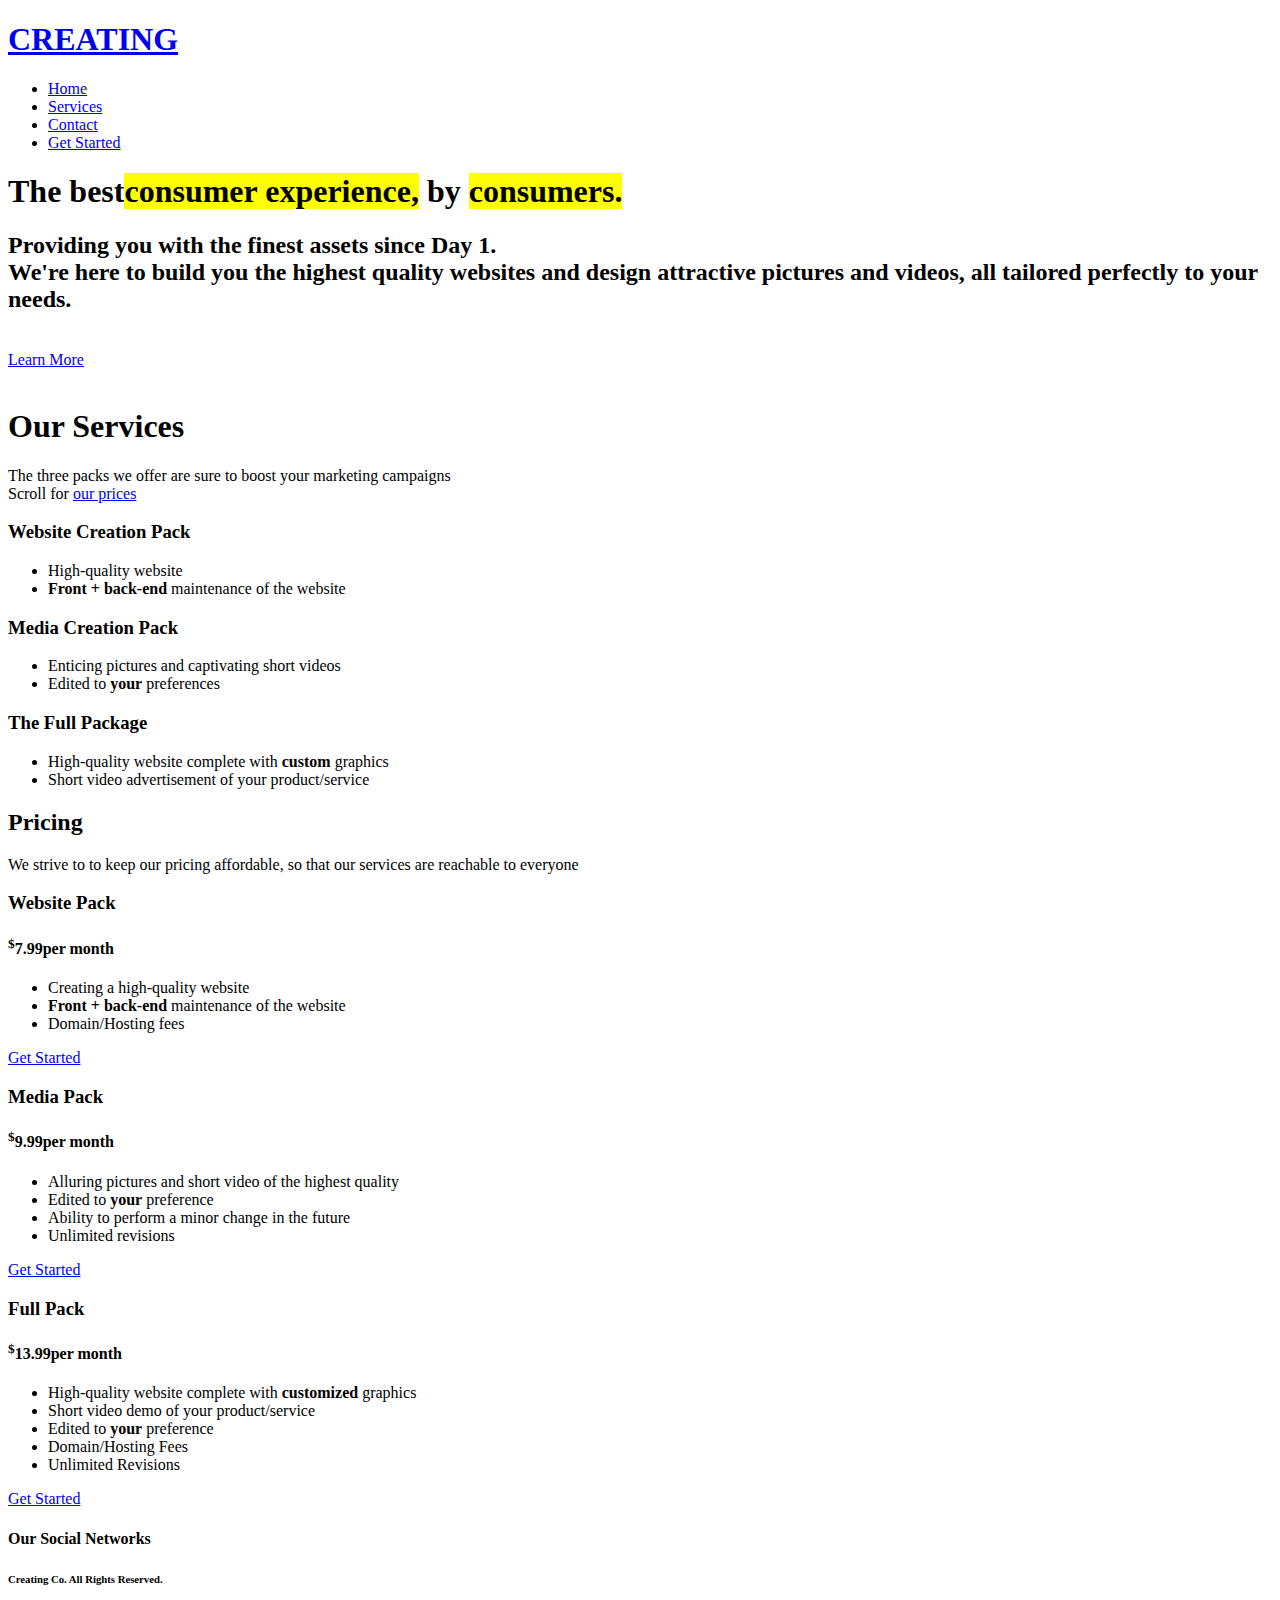
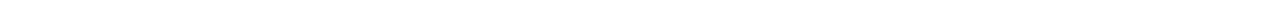
==== index.html @ eb7cc4fe "updated wa link messages" ====
<!DOCTYPE html>
<html lang="en">

<head>
  <meta charset="utf-8">
  <meta content="width=device-width, initial-scale=1.0" name="viewport">
  
  <title>Creating | Your Marketing Partner</title>
  <meta name="title" content="Creating Agencies">
<meta name="description" content="A group of ambitious people helping small companies achieve their dreams with enhanced marketing tools and graphics ">
<meta name="keywords" content="digital marketing, online store, create a website, ad campaign, website builder, marketing strategies, print advertising, inbound marketing, market research, product or service, digital advertising, types of marketing, selling online, print ads, types of advertisement, custom domain, banner ads, marketing tools, advertising campaigns, customer experience">
<meta name="robots" content="index, follow">
<meta http-equiv="Content-Type" content="text/html; charset=utf-8">
<meta name="language" content="English">
<meta name="revisit-after" content=" days">
<meta name="author" content="Raveendra">


  <!-- Google Fonts -->
  <link href="https://fonts.googleapis.com/css?family=Open+Sans:300,300i,400,400i,600,600i,700,700i|Jost:300,300i,400,400i,500,500i,600,600i,700,700i|Poppins:300,300i,400,400i,500,500i,600,600i,700,700i" rel="stylesheet">
  <link rel="preconnect" href="https://fonts.googleapis.com"><link rel="preconnect" href="https://fonts.gstatic.com" crossorigin><link href="https://fonts.googleapis.com/css2?family=Montserrat+Alternates&display=swap" rel="stylesheet">
  <!-- Vendor CSS Files -->
  <link href="assets/vendor/aos/aos.css" rel="stylesheet">
  <link href="assets/vendor/bootstrap/css/bootstrap.min.css" rel="stylesheet"> 
  <link href="assets/vendor/bootstrap-icons/bootstrap-icons.css" rel="stylesheet"> 
  <link href="assets/vendor/boxicons/css/boxicons.min.css" rel="stylesheet"> 
  <link href="assets/vendor/glightbox/css/glightbox.min.css" rel="stylesheet">


  <!-- Template Main CSS File -->
  <link href="assets/css/style.css" rel="stylesheet">

</head>

<body>

  <!-- ======= Header ======= -->
  <header id="header" class="fixed-top ">
    <div class="container d-flex align-items-center">

      <h1 class="logo me-auto"><a href="index.html">CREATING</a></h1>
      <!-- Uncomment below if you prefer to use an image logo -->
      <!-- <a href="index.html" class="logo me-auto"><img src="assets/img/logo.png" alt="" class="img-fluid"></a>-->

      <nav id="navbar" class="navbar">
        <ul>
          <li><a class="nav-link scrollto active" href="#hero">Home</a></li>
         <!--<li><a class="nav-link scrollto" href="#about">About</a></li>-->
          <li><a class="nav-link scrollto" href="#services">Services</a></li>
          <li><a class="nav-link scrollto" href="https://www.instagram.com/creativecreatingco/">Contact</a></li>
          <li><a class="getstarted scrollto" href="#pricing">Get Started</a></li>
        </ul>
        <i class="bi bi-list mobile-nav-toggle"></i>
      </nav><!-- .navbar -->

    </div>
  </header><!-- End Header -->

  <!-- ======= Hero Section ======= -->
  <section id="hero" class="d-flex align-items-center">

    <div class="container">
      <div class="row">
        <div class="col-lg-6 d-flex flex-column justify-content-center pt-4 pt-lg-0 order-2 order-lg-1" data-aos="fade-up" data-aos-delay="200">
	  	  <h1>The best<mark>consumer experience,</mark>


          </mark> by <mark>consumers.</mark></h1>
          <h2>Providing you with the finest assets since Day 1. <br>We're here to build you the highest quality websites and design attractive pictures and videos,  all tailored perfectly to your needs.</h2><br>
          <li><a class="getstarted scrollto learnmore" href="#services">Learn More</a></li> <br>
        </div>
    </div>

  </section><!-- End Hero -->

  <main id="main">

    
    
  <!--  - ======= About Us Section ======= 
    <section id="about" class="about">
      <div class="container" data-aos="fade-up">

        <div class="section-title">
          <h2>About Us</h2>
        </div>

        <div class="row content">
          <div class="col-lg-6">
            <p>
              Three dudes, One dream. <br>
              Our dream is to make the internet better looking, one company at a time
            </p>
          -->
            <!--<ul>
              <li><i class="ri-check-double-line"></i> We provide high quality videos</li>
              <li><i class="ri-check-double-line"></i> Our skills as developers, editors and copywriters are honed to near perfection</li>
              <li><i class="ri-check-double-line"></i> Using these skills we aim to make your business, large or small, look better</li>
            </ul>
          </div>
          <div class="col-lg-6 pt-4 pt-lg-0">
            <p>
              Ullamco laboris nisi ut aliquip ex ea commodo consequat. Duis aute irure dolor in reprehenderit in voluptate
              velit esse cillum dolore eu fugiat nulla pariatur. Excepteur sint occaecat cupidatat non proident, sunt in
              culpa qui officia deserunt mollit anim id est laborum.
            </p>
            <a href="#" class="btn-learn-more">Learn More</a>
          </div>
        </div>

      </div>
    </section> End About Us Section -->

    <!-- ======= Why Us Section ======= -->
    <section id="why-us" class="why-us section-bg">
      <div class="container-fluid" data-aos="fade-up">

        <div class="row">

          
      </div>
    </section><!-- End Why Us Section -->

   
    <!-- ======= Services Section ======= -->
    <section id="services" class="services">
      <div class="container" data-aos="fade-up">

        <div class="section-title">
         <h1>Our Services</h1>
         <p>The three packs we offer are sure to boost your marketing campaigns <br> Scroll for <a href="https://creativecreating.github.io/#pricing">our prices</a></p>
        </div>

        <div class="row">
          <div class="col-lg-4" data-aos="fade-up" data-aos-delay="100">
            <div class="box">
              <h3>Website Creation Pack</h3>
              
              <ul>
                <li><i class="bx bx-check"></i> High-quality website</li>
		<li><i class="bx bx-check"></i> <b>Front + back-end</b> maintenance of the website</li>
            
              </ul>
            
            </div>
          </div>
          <div class="col-lg-4" data-aos="fade-up" data-aos-delay="100">
            <div class="box">
              <h3>Media Creation Pack</h3>
             
              <ul>
                <li><i class="bx bx-check"></i> Enticing pictures and captivating short videos</li>
		<li><i class="bx bx-check"></i> Edited to <b>your</b> preferences</li>
             
              </ul>
             
            </div>
          </div>
          <div class="col-lg-4" data-aos="fade-up" data-aos-delay="100">
            <div class="box">
              <h3>The Full Package</h3>
            
              <ul>
		<li><i class="bx bx-check"></i> High-quality website complete with <b>custom</b> graphics</li>
                <li><i class="bx bx-check"></i> Short video advertisement of your product/service</li>
             
              </ul>
             
            </div>
          </div>

          
          

          
          </div>
        </div>
       

      
    </section>
    </section><!-- End Services Section -->

  
       <!-- ======= Cta Section ======= -->
       <section id="cta" class="cta">
        <div class="container" data-aos="zoom-in">
  
          <div class="row">
            <div class="col-lg-9 text-center text-lg-start">
              <!--<h3>Call To Action</h3>
              <p> Duis aute irure dolor in reprehenderit in voluptate velit esse cillum dolore eu fugiat nulla pariatur. Excepteur sint occaecat cupidatat non proident, sunt in culpa qui officia deserunt mollit anim id est laborum.</p>
            </div>
            <div class="col-lg-3 cta-btn-container text-center">
              <a class="cta-btn align-middle" href="#">Call To Action</a>
            </div>-->
          </div>
  
        </div>
      </section><!-- End Cta Section -->


    <!-- ======= Pricing Section ======= -->
    <section id="pricing" class="pricing">
      <div class="container" data-aos="fade-up">

        <div class="section-title">
          <h2>Pricing</h2>
          <p>We strive to to keep our pricing affordable, so that our services are reachable to everyone</p>
        </div>

        <div class="row">
          <div class="col-lg-4" data-aos="fade-up" data-aos-delay="100">
            <div class="box">
              <h3>Website Pack</h3>
              <h4><sup>$</sup>7.99<span>per month</span></h4>
              <ul>
                <li><i class="bx bx-check"></i> Creating a high-quality website</li>
		<li><i class="bx bx-check"></i> <b>Front + back-end</b> maintenance of the website</li>
                <li class="na"><i class="bx bx-x"></i> <span>Domain/Hosting fees</span></li>
              </ul>
              <a href="https://wa.link/8i6h9x" class="buy-btn">Get Started</a>
            </div>
          </div>
          <div class="col-lg-4" data-aos="fade-up" data-aos-delay="100">
            <div class="box">
              <h3>Media Pack</h3>
              <h4><sup>$</sup>9.99<span>per month</span></h4>
              <ul>
                <li><i class="bx bx-check"></i> Alluring pictures and short video of the highest quality</li>
		<li><i class="bx bx-check"></i> Edited to <b>your</b> preference</li>
		<li><i class="bx bx-check"></i> Ability to perform a minor change in the future</li>
                <li class="na"><i class="bx bx-x"></i> <span>Unlimited revisions</span></li>
              </ul>
              <a href="https://wa.link/zsdlg4" class="buy-btn">Get Started</a>
            </div>
          </div>
          <div class="col-lg-4" data-aos="fade-up" data-aos-delay="100">
            <div class="box">
              <h3>Full Pack</h3>
              <h4><sup>$</sup>13.99<span>per month</span></h4>
              <ul>
		<li><i class="bx bx-check"></i> High-quality website complete with <b>customized</b> graphics</li>
                <li><i class="bx bx-check"></i> Short video demo of your product/service</li>
		<li><i class="bx bx-check"></i> Edited to <b>your</b> preference</li>
                <li class="na"><i class="bx bx-x"></i> <span>Domain/Hosting Fees</span></li>
                <li class="na"><i class="bx bx-x"></i> <span>Unlimited Revisions</span></li>
              </ul>
              <a href="https://wa.link/4d5qs1" class="buy-btn">Get Started</a>
            </div>
          </div>

          
          

          
          </div>
        </div>
       

      
    </section><!-- End Pricing Section -->

  

      <!-- ======= Footer ======= -->
  <footer id="footer">

  
    <div class="footer-top">
      <div class="container">
        <div class="row">

          
          

          <div class="col-lg-3 col-md-6 footer-links">
            <h4>Our Social Networks</h4>
            <h6>Creating Co. All Rights Reserved.</h6>
            <div class="social-links mt-3">
              <!--<a href="#" class="twitter"><i class="bx bxl-twitter"></i></a>
              <a href="#" class="facebook"><i class="bx bxl-facebook"></i></a>-->
              <a href="https://www.instagram.com/creativecreatingco" class="instagram"><i class="bx bxl-instagram"></i></a>
              <!--<a href="#" class="google-plus"><i class="bx bxl-skype"></i></a>-->
              <a href="https://www.linkedin.com/in/creating-co-468ab125a/" class="linkedin"><i class="bx bxl-linkedin"></i></a>
            </div>
          </div>

        </div>
      </div>
    </div>

   
            
    </div>
  </footer><!-- End Footer -->

  <div id="preloader"></div>
  <a href="#" class="back-to-top d-flex align-items-center justify-content-center"><i class="bi bi-arrow-up-short"></i></a>

  <!-- Vendor JS Files -->
  <script src="assets/vendor/aos/aos.js"></script>
  <script src="assets/vendor/bootstrap/js/bootstrap.bundle.min.js"></script>
  <script src="assets/vendor/glightbox/js/glightbox.min.js"></script>
  <!--<script src="assets/vendor/isotope-layout/isotope.pkgd.min.js"></script>-->
  <script src="assets/vendor/swiper/swiper-bundle.min.js"></script>

  <!--Fonts-->
  <link rel="preconnect" href="https://fonts.googleapis.com"><link rel="preconnect" href="https://fonts.gstatic.com" crossorigin><link href="https://fonts.googleapis.com/css2?family=Montserrat&display=swap" rel="stylesheet">
  
  <script src="assets/js/main.js"></script>

</body>

</html>
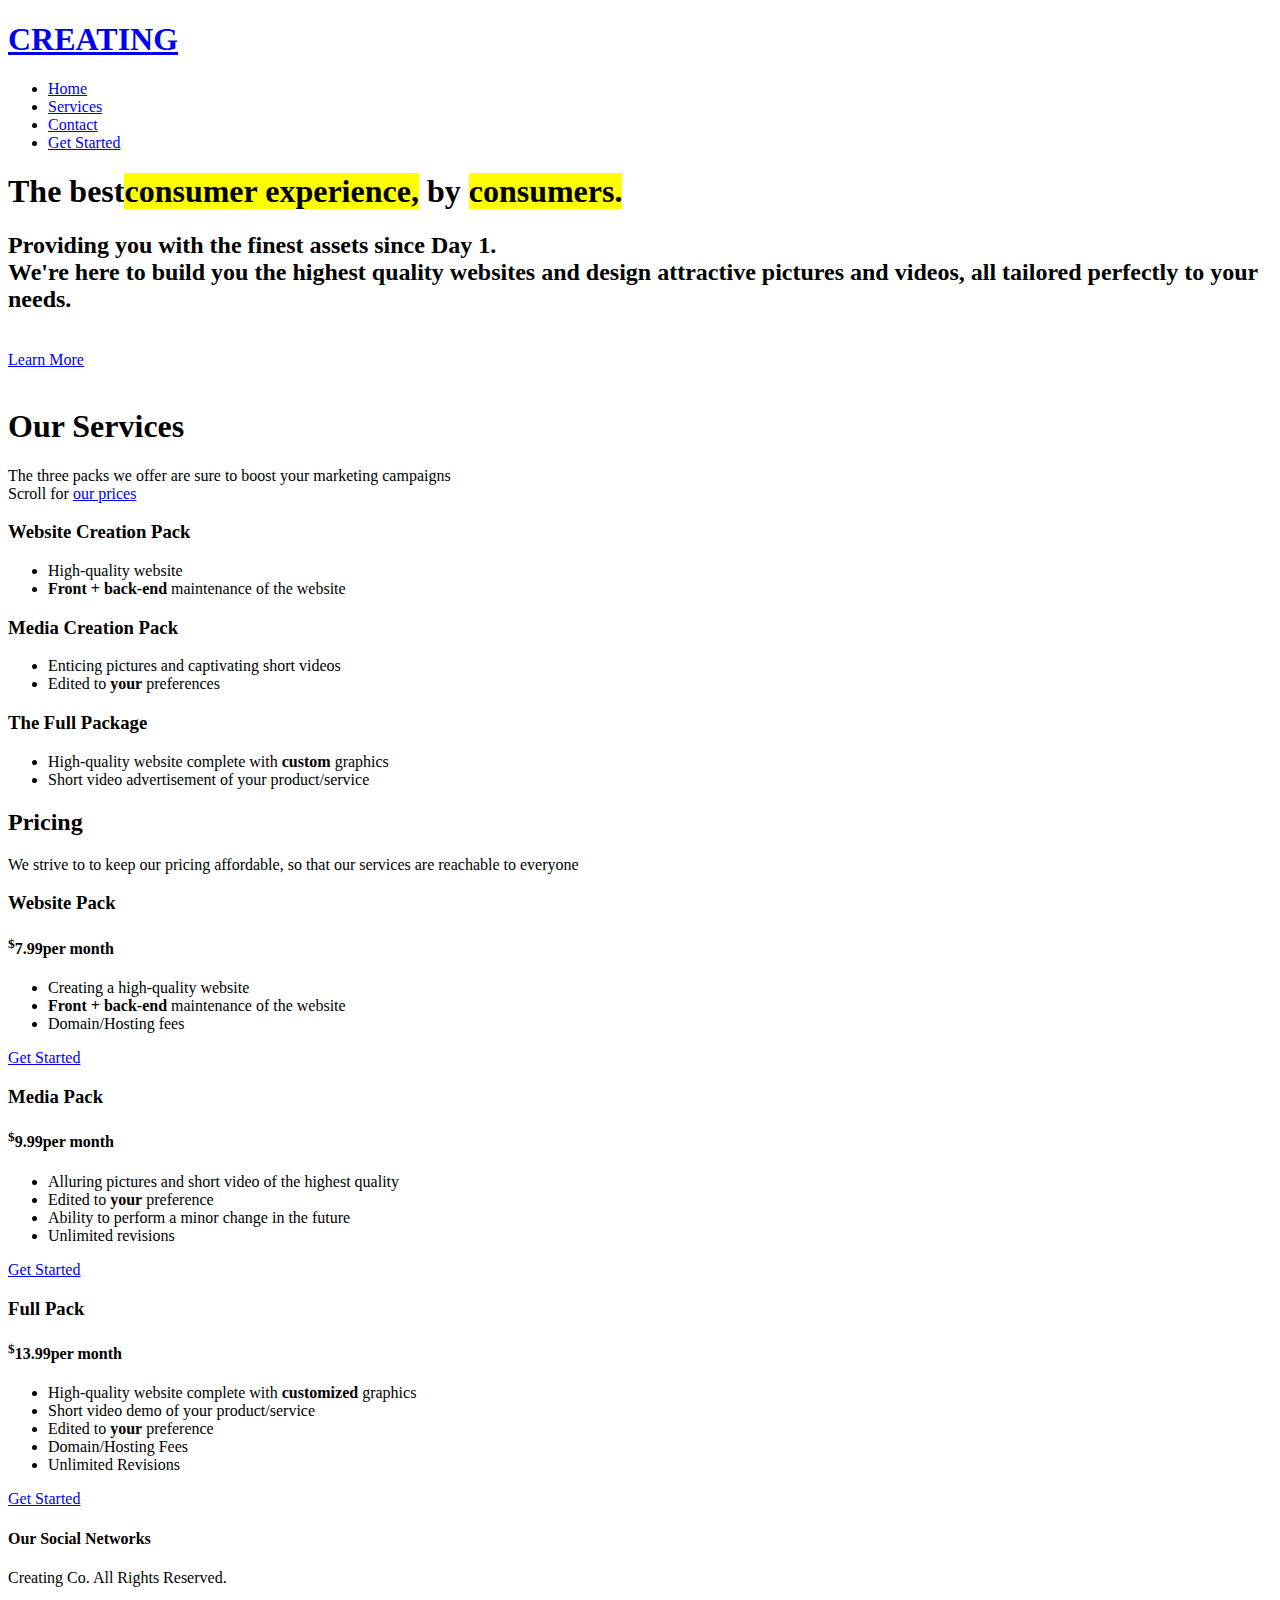
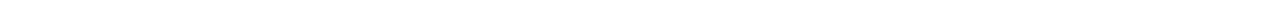
==== commit b7396399: "reverted copyright format" ====
--- a/index.html
+++ b/index.html
@@ -5,7 +5,7 @@
   <meta charset="utf-8">
   <meta content="width=device-width, initial-scale=1.0" name="viewport">
   
-  <title>Creating | Your Marketing Partner</title>
+  <title>Creating | Your Marketing Friend</title>
   <meta name="title" content="Creating Agencies">
 <meta name="description" content="A group of ambitious people helping small companies achieve their dreams with enhanced marketing tools and graphics ">
 <meta name="keywords" content="digital marketing, online store, create a website, ad campaign, website builder, marketing strategies, print advertising, inbound marketing, market research, product or service, digital advertising, types of marketing, selling online, print ads, types of advertisement, custom domain, banner ads, marketing tools, advertising campaigns, customer experience">
@@ -276,7 +276,7 @@
 
           <div class="col-lg-3 col-md-6 footer-links">
             <h4>Our Social Networks</h4>
-            <h6>Creating Co. All Rights Reserved.</h6>
+            <p>Creating Co. All Rights Reserved.</p>
             <div class="social-links mt-3">
               <!--<a href="#" class="twitter"><i class="bx bxl-twitter"></i></a>
               <a href="#" class="facebook"><i class="bx bxl-facebook"></i></a>-->
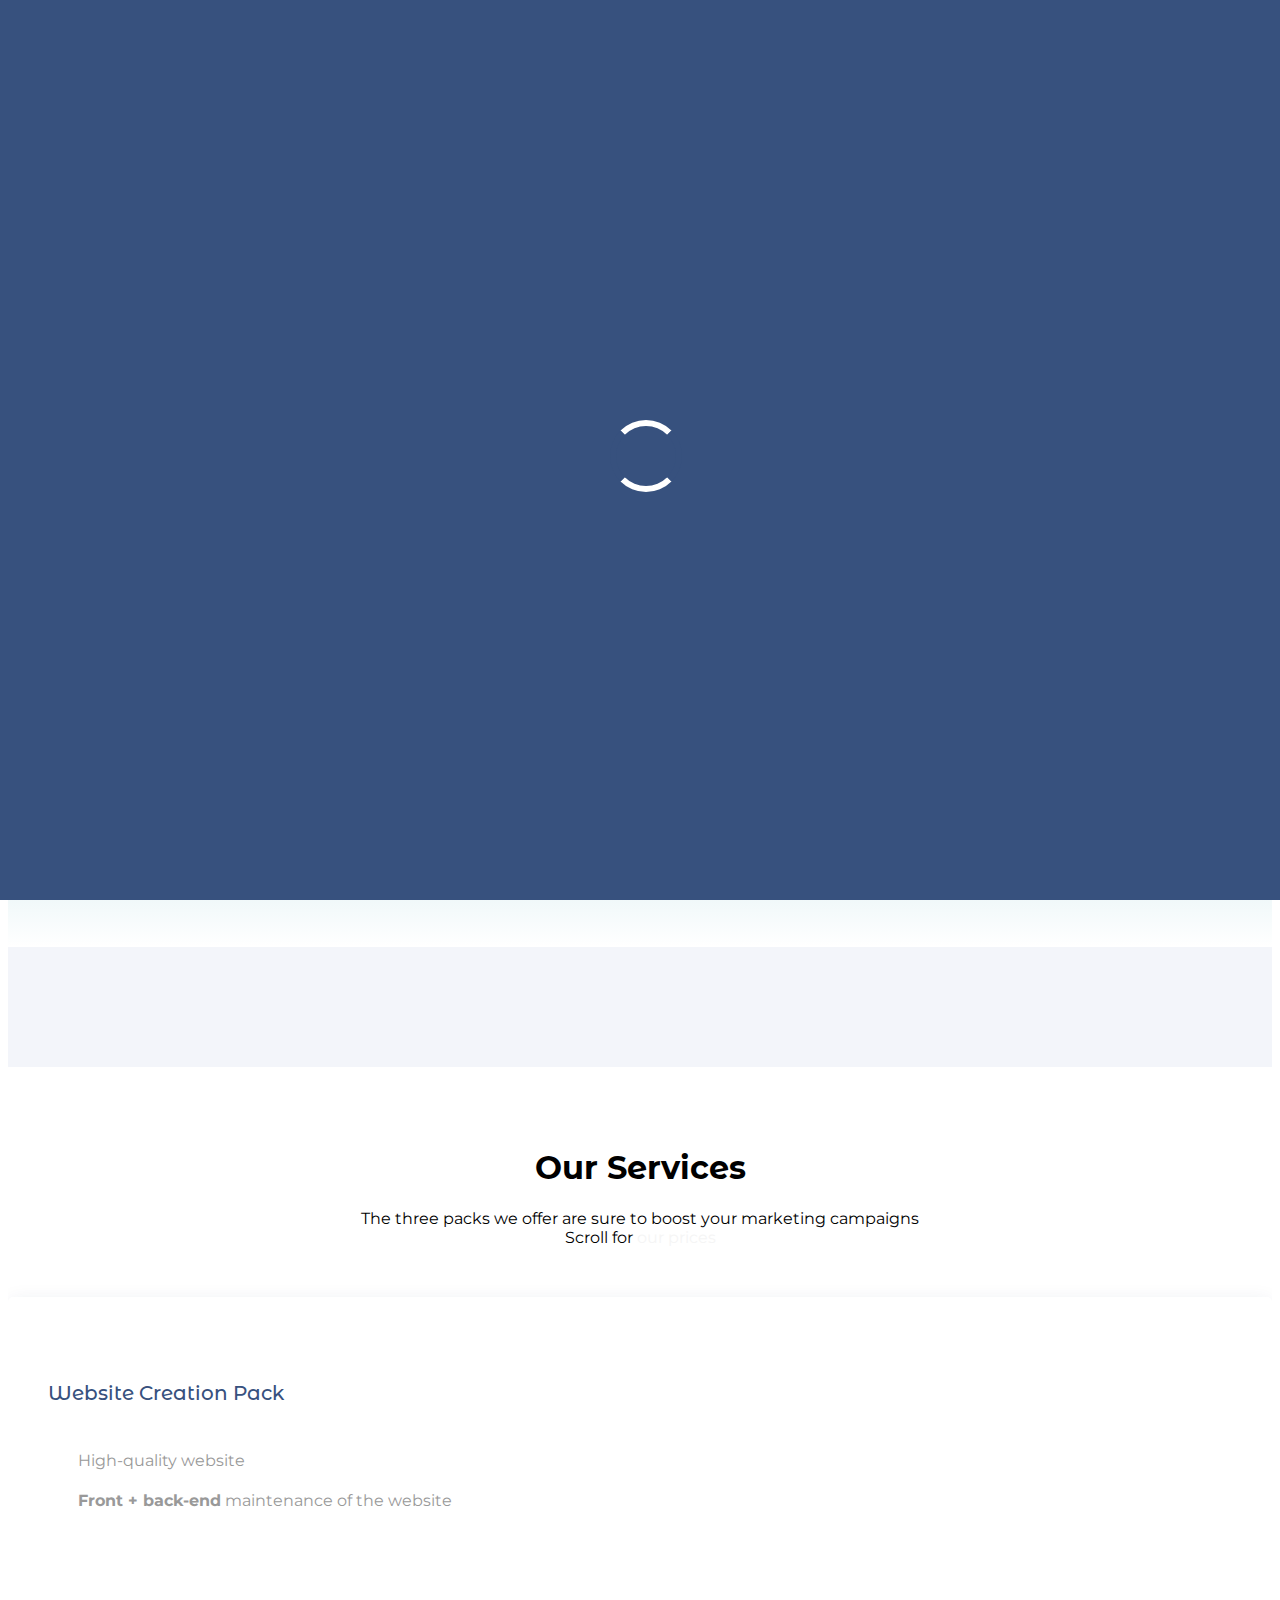
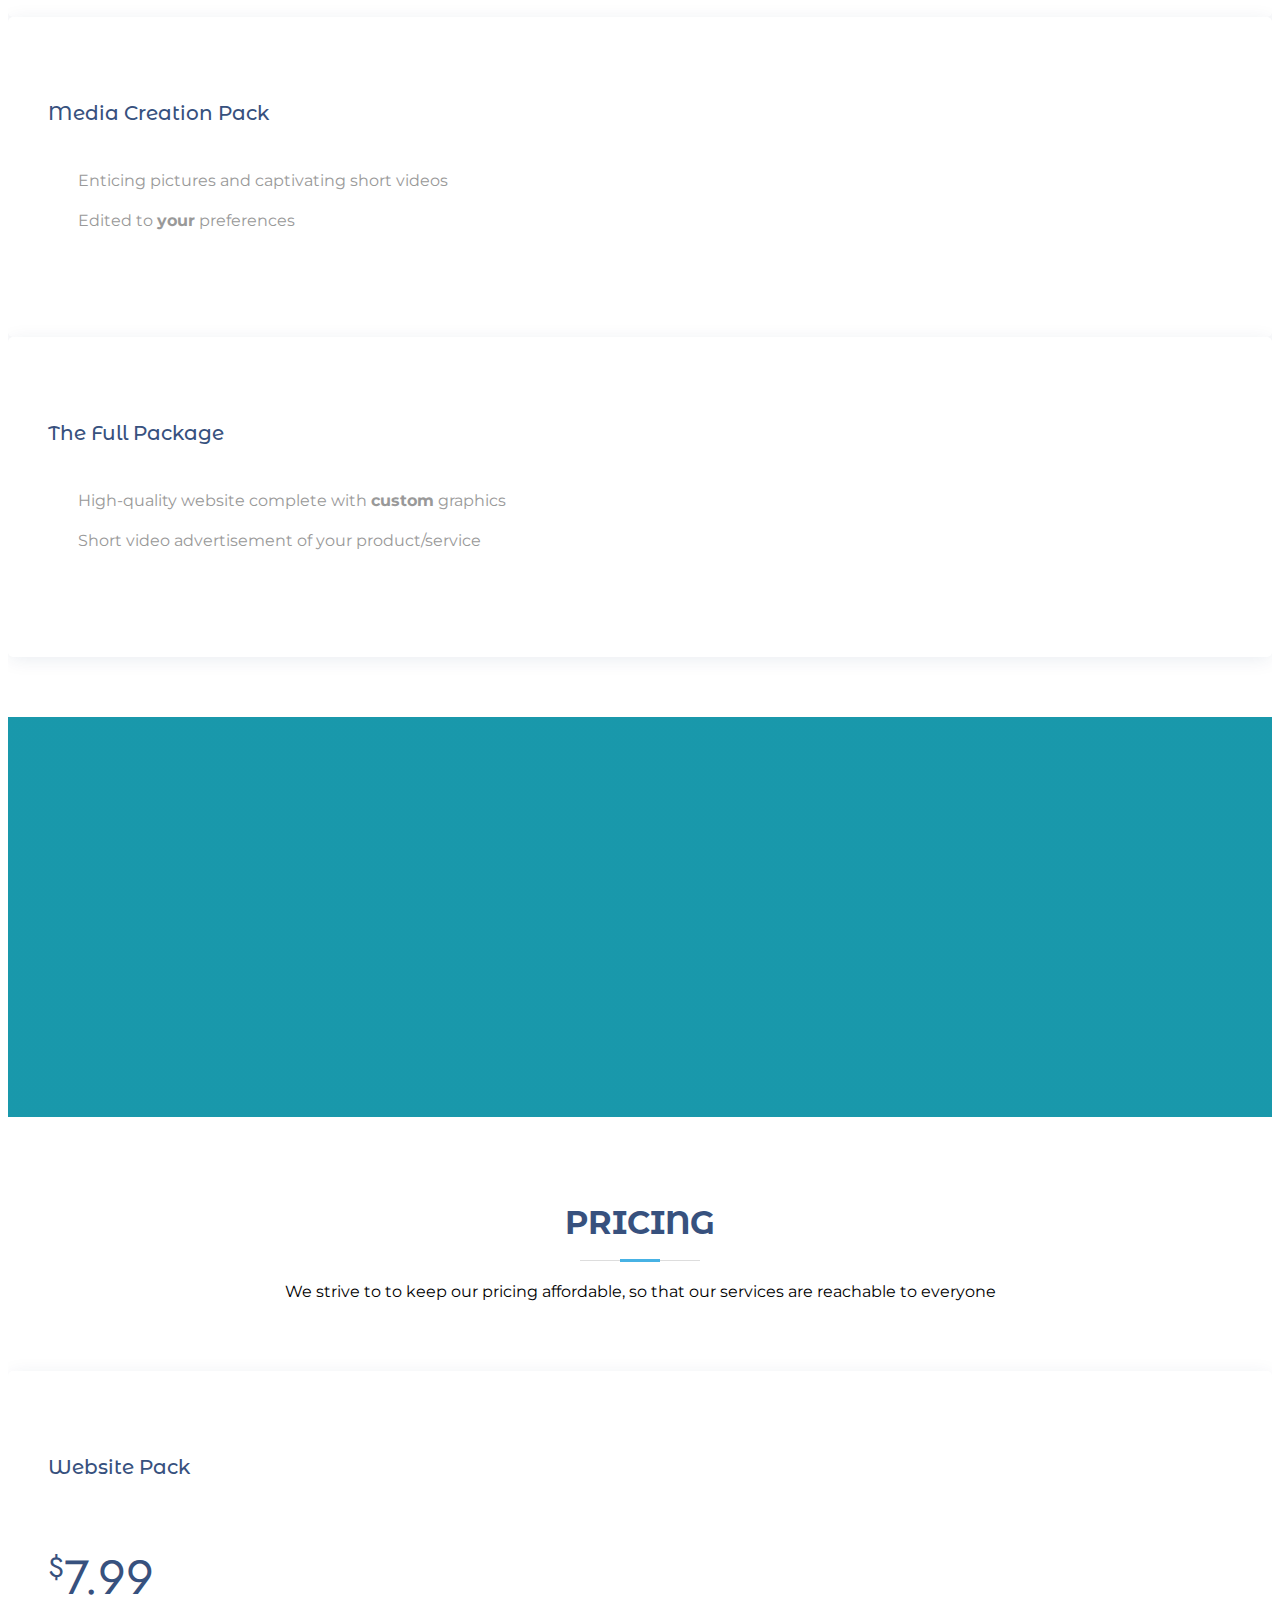
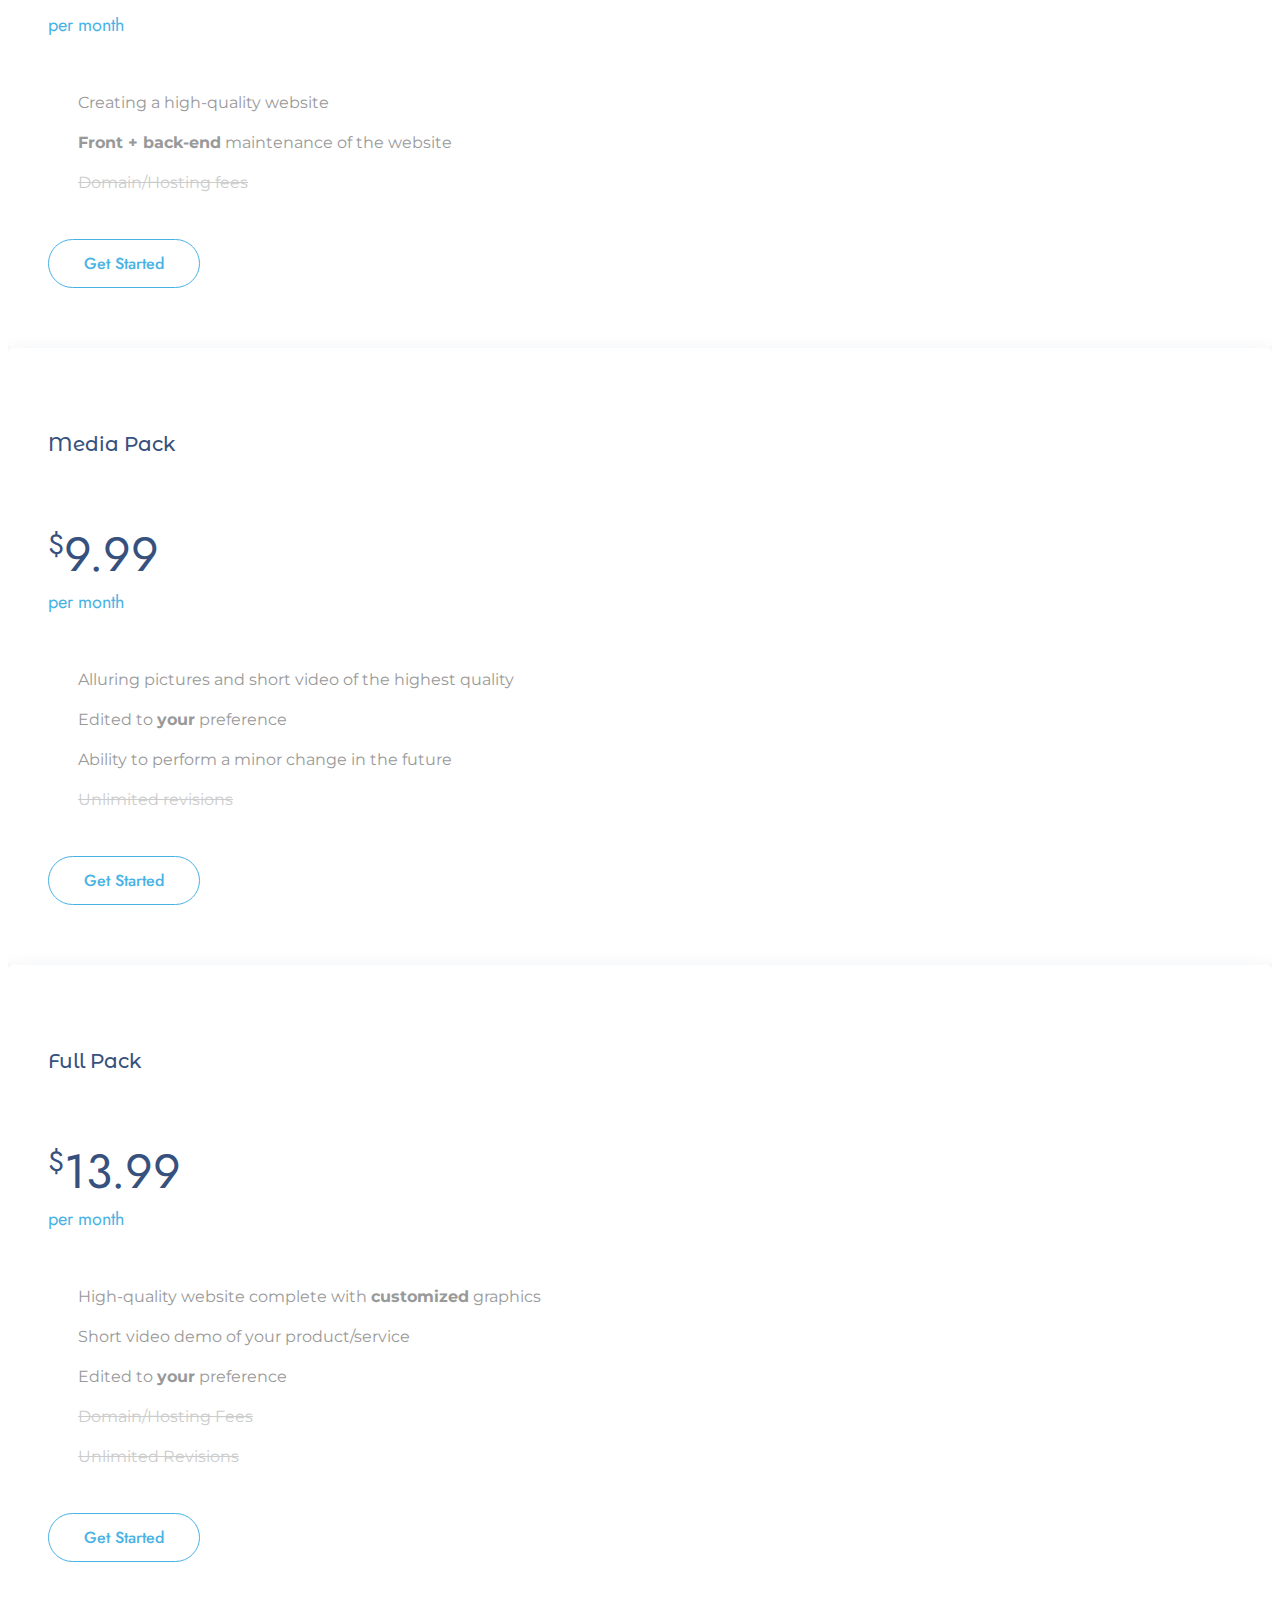
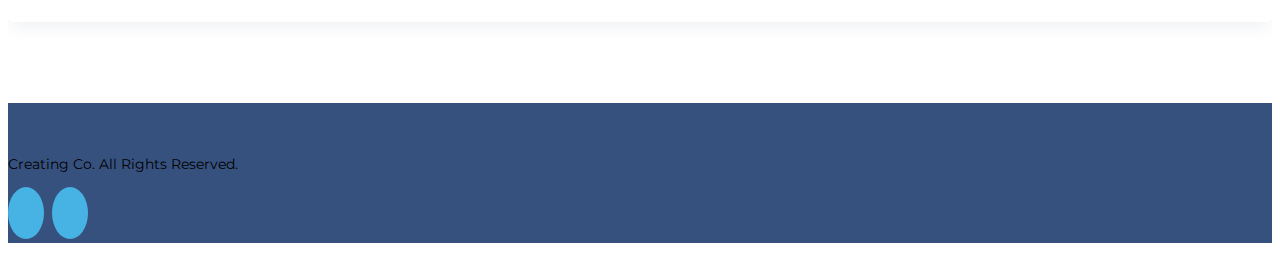
==== commit 278b164c: "changed css directory" ====
--- a/index.html
+++ b/index.html
@@ -28,7 +28,7 @@
 
 
   <!-- Template Main CSS File -->
-  <link href="assets/css/style.css" rel="stylesheet">
+  <link href="css/style.css" rel="stylesheet">
 
 </head>
 
--- a/css/style.css
+++ b/css/style.css
@@ -0,0 +1,769 @@
+@import url('https://fonts.googleapis.com/css2?family=Montserrat&display=swap');
+body {
+  font-family: 'Montserrat', sans-serif;
+  color: black;
+}
+
+a {
+  color: whitesmoke;
+  text-decoration: none;
+}
+
+a:hover {
+  color: #73c5eb;
+  text-decoration: none;
+}
+
+h1,
+h2,
+h3,
+h4,
+h5,
+h6 {
+  font-family: "Montserrat Alternates", sans-serif;
+}
+
+#preloader {
+  position: fixed;
+  top: 0;
+  left: 0;
+  right: 0;
+  bottom: 0;
+  z-index: 9999;
+  overflow: hidden;
+  background: #37517e;
+}
+
+#preloader:before {
+  content: "";
+  position: fixed;
+  top: calc(50% - 30px);
+  left: calc(50% - 30px);
+  border: 6px solid #37517e;
+  border-top-color: #fff;
+  border-bottom-color: #fff;
+  border-radius: 50%;
+  width: 60px;
+  height: 60px;
+  -webkit-animation: animate-preloader 1s linear infinite;
+  animation: animate-preloader 1s linear infinite;
+}
+
+@-webkit-keyframes animate-preloader {
+  0% {
+    transform: rotate(0deg);
+  }
+
+  100% {
+    transform: rotate(360deg);
+  }
+}
+
+@keyframes animate-preloader {
+  0% {
+    transform: rotate(0deg);
+  }
+
+  100% {
+    transform: rotate(360deg);
+  }
+}
+
+.back-to-top {
+  position: fixed;
+  visibility: hidden;
+  opacity: 0;
+  right: 15px;
+  bottom: 15px;
+  z-index: 996;
+  background: #47b2e4;
+  width: 40px;
+  height: 40px;
+  border-radius: 50px;
+  transition: all 0.4s;
+}
+
+.back-to-top i {
+  font-size: 24px;
+  color: #fff;
+  line-height: 0;
+}
+
+.back-to-top:hover {
+  background: #6bc1e9;
+  color: #fff;
+}
+
+.back-to-top.active {
+  visibility: visible;
+  opacity: 1;
+}
+
+
+#header {
+  transition: all 0.5s;
+  z-index: 997;
+  padding: 15px 0;
+}
+
+#header.header-scrolled,
+#header.header-inner-pages {
+  background: #008DA2;
+}
+
+#header .logo {
+  font-size: 30px;
+  margin: 0;
+  padding: 0;
+  line-height: 1;
+  font-weight: 500;
+  letter-spacing: 2px;
+  text-transform: uppercase;
+}
+
+#header .logo a {
+  color: #ffae00;
+}
+
+#header .logo img {
+  max-height: 40px;
+}
+
+
+.navbar {
+  padding: 0;
+}
+
+.navbar ul {
+  margin: 0;
+  padding: 0;
+  display: flex;
+  list-style: none;
+  align-items: center;
+}
+
+.navbar li {
+  position: relative;
+}
+
+.navbar a,
+.navbar a:focus {
+  display: flex;
+  align-items: center;
+  justify-content: space-between;
+  padding: 10px 0 10px 30px;
+  font-size: 15px;
+  font-weight: 500;
+  color: #fff;
+  white-space: nowrap;
+  transition: 0.3s;
+}
+
+.navbar a i,
+.navbar a:focus i {
+  font-size: 12px;
+  line-height: 0;
+  margin-left: 5px;
+}
+
+.navbar a:hover,
+.navbar .active,
+.navbar .active:focus,
+.navbar li:hover>a {
+  color: #47b2e4;
+}
+
+.navbar .getstarted,
+.navbar .getstarted:focus {
+  padding: 8px 20px;
+  margin-left: 30px;
+  border-radius: 50px;
+  color: #fff;
+  font-size: 14px;
+  border: 2px solid #47b2e4;
+  font-weight: 600;
+}
+
+.navbar .getstarted:hover,
+.navbar .getstarted:focus:hover {
+  color: #fff;
+  background: #31a9e1;
+}
+
+
+
+
+.mobile-nav-toggle {
+  color: #fff;
+  font-size: 28px;
+  cursor: pointer;
+  display: none;
+  line-height: 0;
+  transition: 0.5s;
+}
+
+.mobile-nav-toggle.bi-x {
+  color: #fff;
+}
+
+@media (max-width: 991px) {
+  .mobile-nav-toggle {
+    display: block;
+  }
+
+  .navbar ul {
+    display: none;
+  }
+}
+
+.navbar-mobile {
+  position: fixed;
+  overflow: hidden;
+  top: 0;
+  right: 0;
+  left: 0;
+  bottom: 0;
+  background: #008DA2;
+  transition: 0.3s;
+  z-index: 999;
+}
+
+.navbar-mobile .mobile-nav-toggle {
+  position: absolute;
+  top: 15px;
+  right: 15px;
+}
+
+.navbar-mobile ul {
+  display: block;
+  position: absolute;
+  top: 55px;
+  right: 15px;
+  bottom: 15px;
+  left: 15px;
+  padding: 10px 0;
+  border-radius: 10px;
+  background-color: #fff;
+  overflow-y: auto;
+  transition: 0.3s;
+}
+
+.navbar-mobile a,
+.navbar-mobile a:focus {
+  padding: 10px 20px;
+  font-size: 15px;
+  color: #37517e;
+}
+
+.navbar-mobile a:hover,
+.navbar-mobile .active,
+.navbar-mobile li:hover>a {
+  color: #47b2e4;
+}
+
+.navbar-mobile .getstarted,
+.navbar-mobile .getstarted:focus {
+  margin: 15px;
+  color: #37517e;
+}
+
+
+
+
+#hero {
+  width: 100%;
+  height: 80vh;
+  /*background: #37517e;*/
+  background: linear-gradient(rgba(0, 141, 162, 10), rgba(0, 141, 162, 0)), url("../../maybe.webp") fixed center center;
+  font-family: 'Montserrat', sans-serif;
+  
+}
+
+#hero .container {
+  padding-top: 52px;
+  padding-bottom: 20px;
+}
+
+#hero h1 {
+  margin: 0 0 10px 0;
+  font-size: 48px;
+  font-weight: 7000;
+  line-height: 56px;
+  color: #fff;
+}
+
+#hero h2 {
+  color: whitesmoke;
+  margin-bottom: 50px;
+  font-size: 24px;
+  font-weight: 100;
+  font-family: 'Montserrat Alternates', sans-serif;
+}
+
+#hero mark{
+  background-color: rgba(0, 0, 0, 0);
+  color: #FFAE00;
+}
+
+#hero .btn-get-started {
+  font-family: "Montserrat Alternates", sans-serif;
+  font-weight: 500;
+  font-size: 16px;
+  letter-spacing: 1px;
+  display: inline-block;
+  padding: 10px 28px 11px 28px;
+  border-radius: 50px;
+  transition: 0.5s;
+  margin: 10px 0 0 0;
+  color: #fff;
+  background: #008DA2;
+}
+
+#hero .btn-get-started:hover {
+  background: #209dd8;
+}
+
+
+/*--------------------------------------------------------------
+# Sections General
+--------------------------------------------------------------*/
+section {
+  padding: 60px 0;
+  overflow: hidden;
+}
+
+.section-bg {
+  background-color: #f3f5fa;
+}
+
+.section-title {
+  text-align: center;
+  padding-bottom: 30px;
+}
+
+.section-title h2 {
+  font-size: 32px;
+  font-weight: bold;
+  text-transform: uppercase;
+  margin-bottom: 20px;
+  padding-bottom: 20px;
+  position: relative;
+  color: #37517e;
+}
+
+.section-title h2::before {
+  content: "";
+  position: absolute;
+  display: block;
+  width: 120px;
+  height: 1px;
+  background: #ddd;
+  bottom: 1px;
+  left: calc(50% - 60px);
+}
+
+.section-title h2::after {
+  content: "";
+  position: absolute;
+  display: block;
+  width: 40px;
+  height: 3px;
+  background: #47b2e4;
+  bottom: 0;
+  left: calc(50% - 20px);
+}
+
+.section-title p {
+  margin-bottom: 0;
+}
+
+
+
+.learnmore{
+  padding: 20px 30px 20px;
+  margin-left: 0px;
+  border-radius: 50px;
+  color: white;
+  font-size: 20px;
+  border: 2px solid rgba(0, 0, 0, 0);
+  font-weight: 600;
+  background-color: #ffae00;
+  
+}
+
+li{
+  list-style: none;
+}
+
+
+
+
+
+
+.services .row {
+  padding-top: 20px;
+}
+
+.services .box {
+  padding: 60px 40px;
+  box-shadow: 0 3px 20px -2px rgba(20, 45, 100, 0.1);
+  background: #fff;
+  height: 100%;
+  border-top: 4px solid #fff;
+  border-radius: 5px;
+}
+
+.services h3 {
+  font-weight: 500;
+  margin-bottom: 15px;
+  font-size: 20px;
+  color: #37517e;
+}
+
+.services h4 {
+  font-size: 48px;
+  color: #37517e;
+  font-weight: 400;
+  font-family: "Jost", sans-serif;
+  margin-bottom: 25px;
+}
+
+.services h4 sup {
+  font-size: 28px;
+}
+
+.services h4 span {
+  color: #47b2e4;
+  font-size: 18px;
+  display: block;
+}
+
+.services ul {
+  padding: 20px 0;
+  list-style: none;
+  color: #999;
+  text-align: left;
+  line-height: 20px;
+}
+
+.services ul li {
+  padding: 10px 0 10px 30px;
+  position: relative;
+}
+
+.services ul i {
+  color: #28a745;
+  font-size: 24px;
+  position: absolute;
+  left: 0;
+  top: 6px;
+}
+
+.services ul .na {
+  color: #ccc;
+}
+
+.services ul .na i {
+  color: #ccc;
+}
+
+.services ul .na span {
+  text-decoration: line-through;
+}
+
+
+/*--------------------------------------------------------------
+# Cta
+--------------------------------------------------------------*/
+.cta {
+  background: linear-gradient(rgba(0, 141, 162, 0.9), rgba(0, 141, 162, 0.9)), url("../../pexels-nick-collins-1293118.webp") fixed center center;
+  background-size: cover;
+  padding: 200px 0;
+
+}
+
+.cta h3 {
+  color: #fff;
+  font-size: 28px;
+  font-weight: 700;
+}
+
+.cta p {
+  color: #fff;
+}
+
+.cta .cta-btn {
+  font-family: "Jost", sans-serif;
+  font-weight: 500;
+  font-size: 16px;
+  letter-spacing: 1px;
+  display: inline-block;
+  padding: 12px 40px;
+  border-radius: 50px;
+  transition: 0.5s;
+  margin: 10px;
+  border: 2px solid #fff;
+  color: #fff;
+}
+
+.cta .cta-btn:hover {
+  background: #47b2e4;
+  border: 2px solid #47b2e4;
+}
+
+@media (max-width: 1024px) {
+  .cta {
+    background-attachment: scroll;
+  }
+}
+
+@media (min-width: 769px) {
+  .cta .cta-btn-container {
+    display: flex;
+    align-items: center;
+    justify-content: flex-end;
+  }
+}
+
+/*--------------------------------------------------------------
+# Pricing
+--------------------------------------------------------------*/
+.pricing .row {
+  padding-top: 40px;
+}
+
+.pricing .box {
+  padding: 60px 40px;
+  box-shadow: 0 3px 20px -2px rgba(20, 45, 100, 0.1);
+  background: #fff;
+  height: 100%;
+  border-top: 4px solid #fff;
+  border-radius: 5px;
+}
+
+.pricing h3 {
+  font-weight: 500;
+  margin-bottom: 15px;
+  font-size: 20px;
+  color: #37517e;
+}
+
+.pricing h4 {
+  font-size: 48px;
+  color: #37517e;
+  font-weight: 400;
+  font-family: "Jost", sans-serif;
+  margin-bottom: 25px;
+}
+
+.pricing h4 sup {
+  font-size: 28px;
+}
+
+.pricing h4 span {
+  color: #47b2e4;
+  font-size: 18px;
+  display: block;
+}
+
+.pricing ul {
+  padding: 20px 0;
+  list-style: none;
+  color: #999;
+  text-align: left;
+  line-height: 20px;
+}
+
+.pricing ul li {
+  padding: 10px 0 10px 30px;
+  position: relative;
+}
+
+.pricing ul i {
+  color: #28a745;
+  font-size: 24px;
+  position: absolute;
+  left: 0;
+  top: 6px;
+}
+
+.pricing ul .na {
+  color: #ccc;
+}
+
+.pricing ul .na i {
+  color: #ccc;
+}
+
+.pricing ul .na span {
+  text-decoration: line-through;
+}
+
+.pricing .buy-btn {
+  display: inline-block;
+  padding: 12px 35px;
+  border-radius: 50px;
+  color: #47b2e4;
+  transition: none;
+  font-size: 16px;
+  font-weight: 500;
+  font-family: "Jost", sans-serif;
+  transition: 0.3s;
+  border: 1px solid #47b2e4;
+}
+
+.pricing .buy-btn:hover {
+  background: #47b2e4;
+  color: #fff;
+}
+
+.pricing .featured {
+  border-top-color: #47b2e4;
+}
+
+.pricing .featured .buy-btn {
+  background: #47b2e4;
+  color: #fff;
+}
+
+.pricing .featured .buy-btn:hover {
+  background: #23a3df;
+}
+
+@media (max-width: 992px) {
+  .pricing .box {
+    max-width: 60%;
+    margin: 0 auto 30px auto;
+  }
+}
+
+@media (max-width: 767px) {
+  .pricing .box {
+    max-width: 80%;
+    margin: 0 auto 30px auto;
+  }
+}
+
+@media (max-width: 420px) {
+  .pricing .box {
+    max-width: 100%;
+    margin: 0 auto 30px auto;
+  }
+}
+
+
+
+
+/*--------------------------------------------------------------
+# Footer
+--------------------------------------------------------------*/
+#footer {
+  font-size: 14px;
+  background: #37517e;
+}
+
+
+
+#footer .footer-top h4 {
+  font-size: 16px;
+  font-weight: bold;
+  color: #37517e;
+  position: relative;
+  padding-bottom: 12px;
+}
+
+#footer .footer-top .footer-links {
+  margin-bottom: 30px;
+}
+
+#footer .footer-top .footer-links ul {
+  list-style: none;
+  padding: 0;
+  margin: 0;
+}
+
+#footer .footer-top .footer-links ul i {
+  padding-right: 2px;
+  color: #47b2e4;
+  font-size: 18px;
+  line-height: 1;
+}
+
+#footer .footer-top .footer-links ul li {
+  padding: 10px 0;
+  display: flex;
+  align-items: center;
+}
+
+#footer .footer-top .footer-links ul li:first-child {
+  padding-top: 0;
+}
+
+#footer .footer-top .footer-links ul a {
+  color: #777777;
+  transition: 0.3s;
+  display: inline-block;
+  line-height: 1;
+}
+
+#footer .footer-top .footer-links ul a:hover {
+  text-decoration: none;
+  color: #47b2e4;
+}
+
+#footer .footer-top .social-links a {
+  font-size: 18px;
+  display: inline-block;
+  background: #47b2e4;
+  color: #fff;
+  line-height: 1;
+  padding: 8px 0;
+  margin-right: 4px;
+  border-radius: 50%;
+  text-align: center;
+  width: 36px;
+  height: 36px;
+  transition: 0.3s;
+}
+
+#footer .footer-top .social-links a:hover {
+  background: #209dd8;
+  color: #fff;
+  text-decoration: none;
+}
+
+#footer .footer-bottom {
+  padding-top: 30px;
+  padding-bottom: 30px;
+  color: #fff;
+}
+
+#footer .copyright {
+  float: left;
+}
+
+#footer .credits {
+  float: right;
+  font-size: 13px;
+}
+
+#footer .credits a {
+  transition: 0.3s;
+}
+
+@media (max-width: 768px) {
+  #footer .footer-bottom {
+    padding-top: 20px;
+    padding-bottom: 20px;
+  }
+
+  #footer .copyright,
+  #footer .credits {
+    text-align: center;
+    float: none;
+  }
+
+  #footer .credits {
+    padding-top: 4px;
+  }
+}
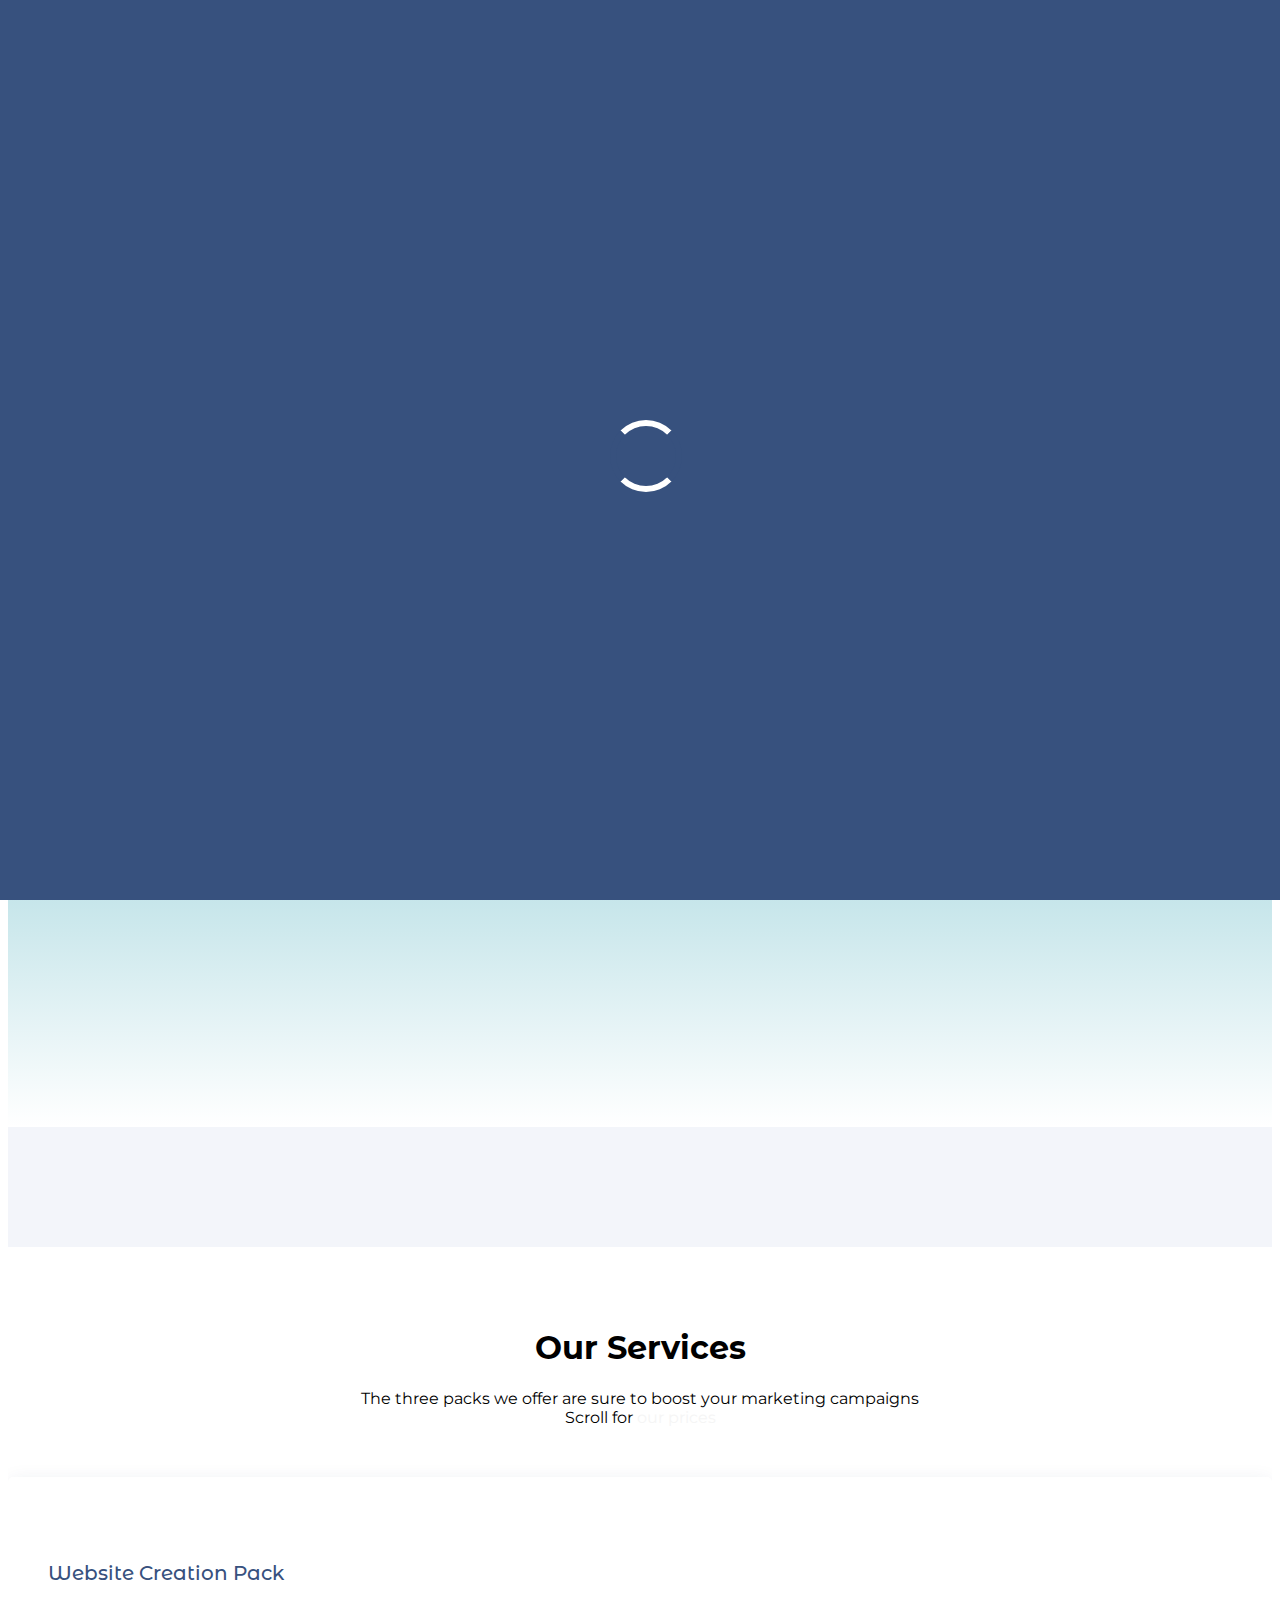
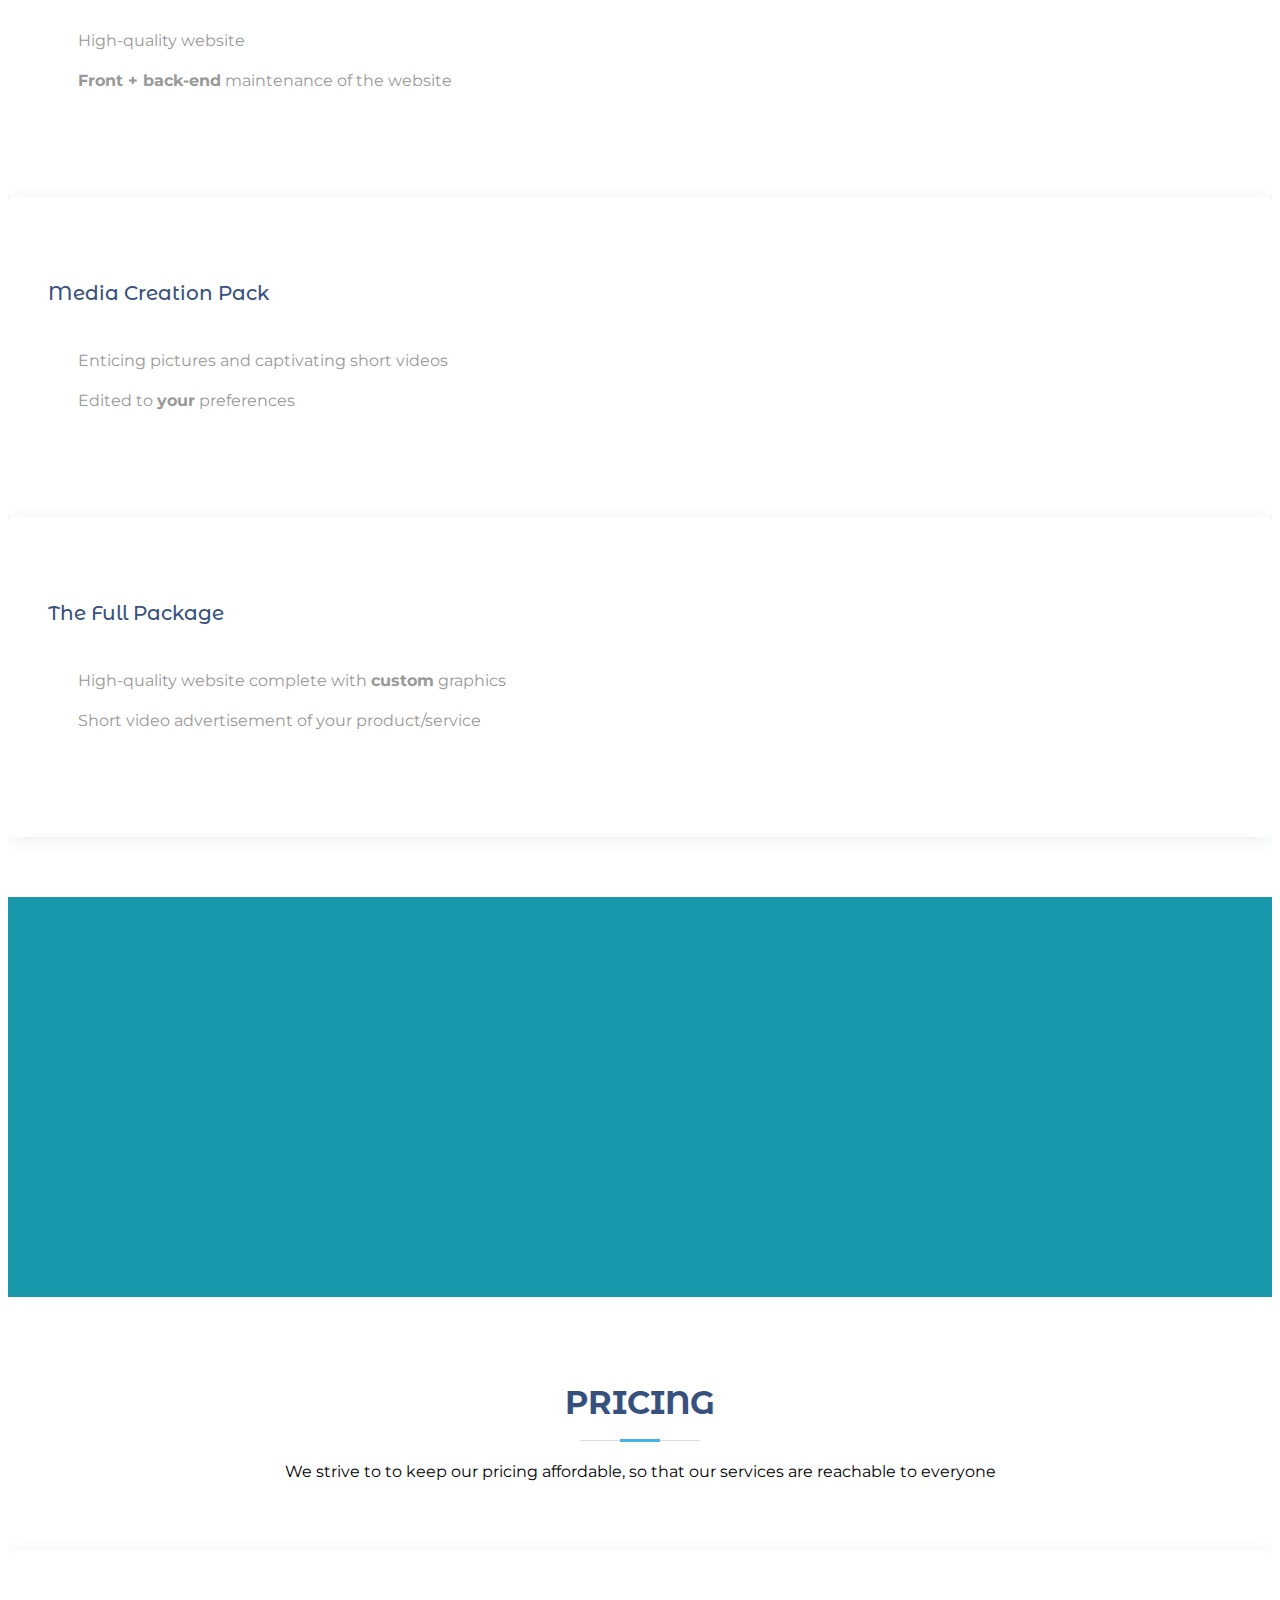
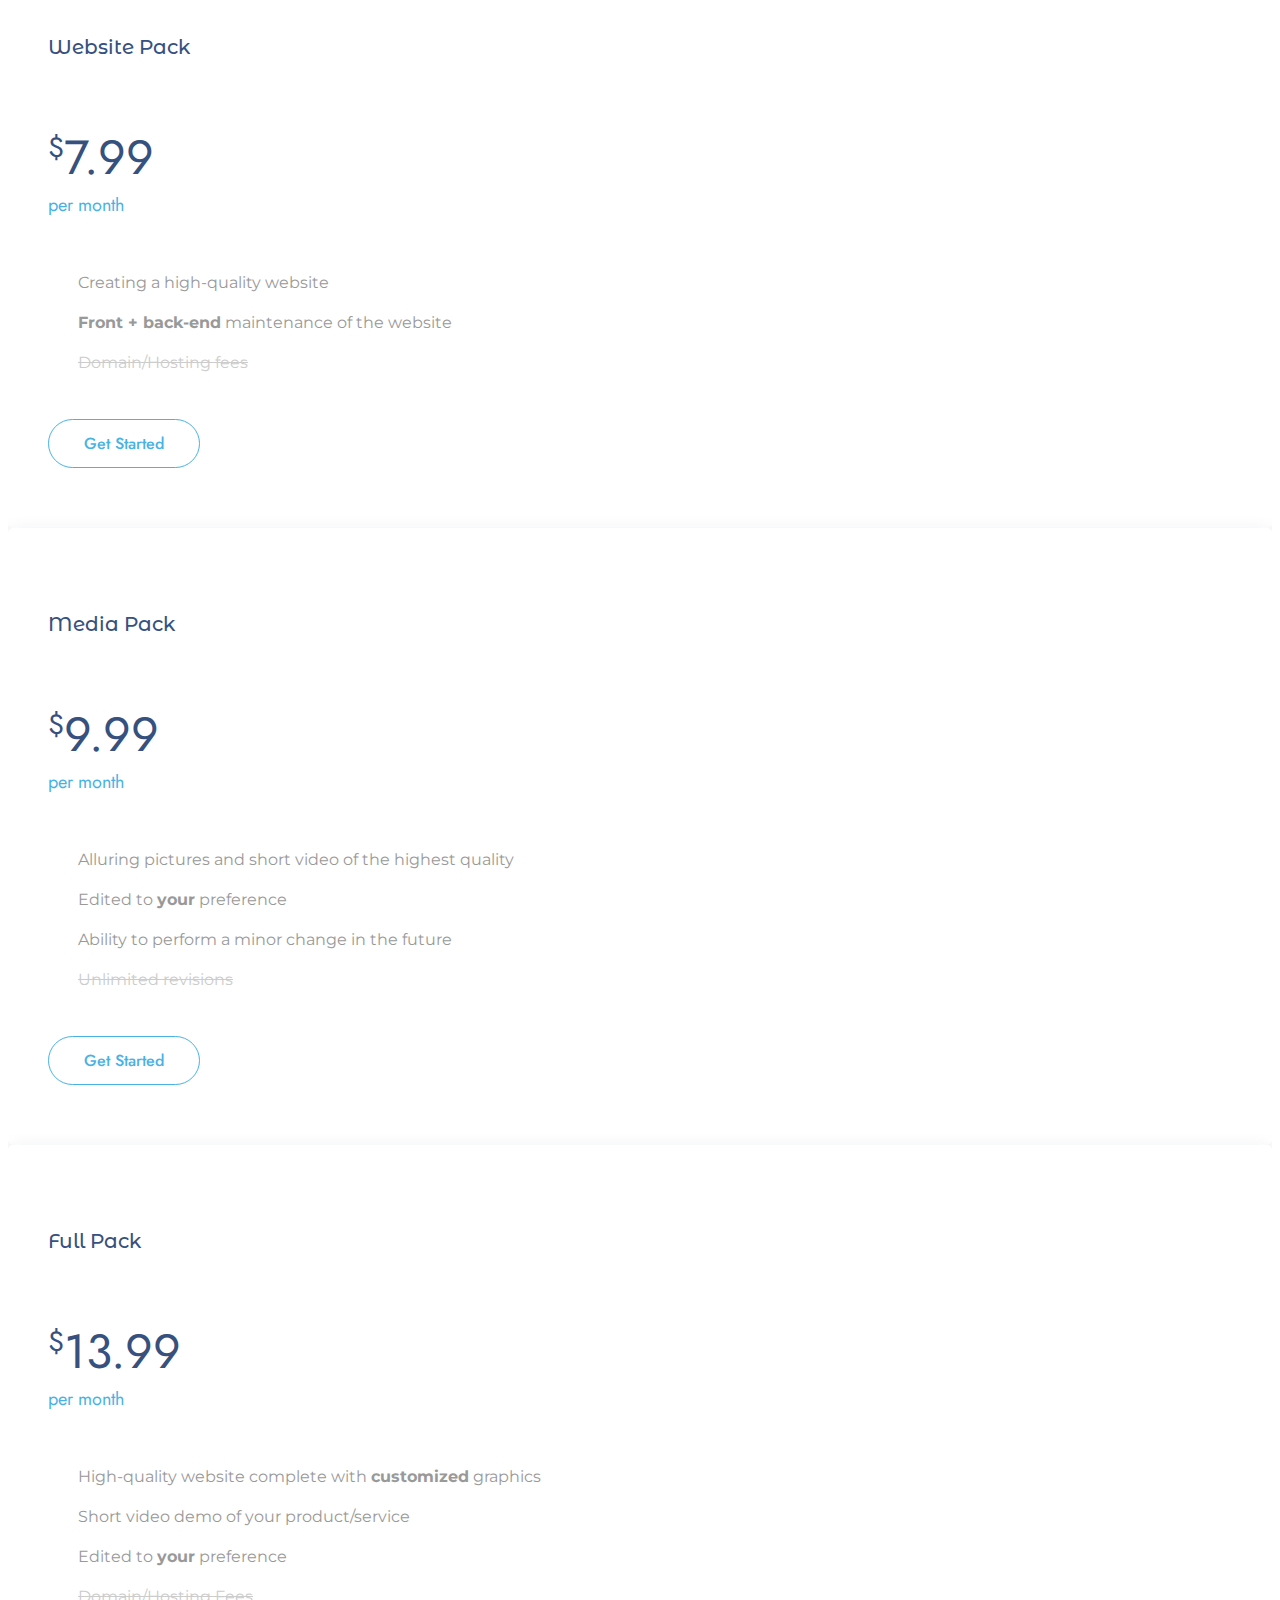
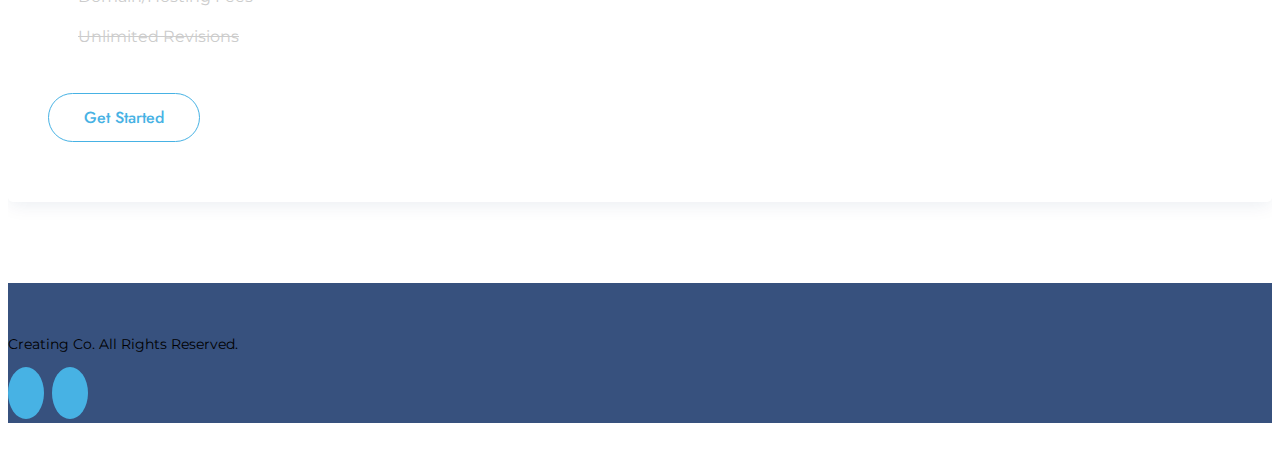
==== commit 2682531d: "edited wa links" ====
--- a/index.html
+++ b/index.html
@@ -61,11 +61,8 @@
 
     <div class="container">
       <div class="row">
-        <div class="col-lg-6 d-flex flex-column justify-content-center pt-4 pt-lg-0 order-2 order-lg-1" data-aos="fade-up" data-aos-delay="200">
-	  	  <h1>The best<mark>consumer experience,</mark>
-
-
-          </mark> by <mark>consumers.</mark></h1>
+        <div class="col-lg-8 d-flex flex-column justify-content-center pt-4 pt-lg-0 order-2 order-lg-1" data-aos="fade-up" data-aos-delay="200">
+	  	  <h1>The best<mark>consumer experience,</mark> by <mark>consumers.</mark></h1>
           <h2>Providing you with the finest assets since Day 1. <br>We're here to build you the highest quality websites and design attractive pictures and videos,  all tailored perfectly to your needs.</h2><br>
           <li><a class="getstarted scrollto learnmore" href="#services">Learn More</a></li> <br>
         </div>
@@ -219,7 +216,7 @@
 		<li><i class="bx bx-check"></i> <b>Front + back-end</b> maintenance of the website</li>
                 <li class="na"><i class="bx bx-x"></i> <span>Domain/Hosting fees</span></li>
               </ul>
-              <a href="https://wa.link/8i6h9x" class="buy-btn">Get Started</a>
+              <a href="https://wa.link/t4hzas" class="buy-btn">Get Started</a>
             </div>
           </div>
           <div class="col-lg-4" data-aos="fade-up" data-aos-delay="100">
@@ -232,7 +229,7 @@
 		<li><i class="bx bx-check"></i> Ability to perform a minor change in the future</li>
                 <li class="na"><i class="bx bx-x"></i> <span>Unlimited revisions</span></li>
               </ul>
-              <a href="https://wa.link/zsdlg4" class="buy-btn">Get Started</a>
+              <a href="https://wa.link/1af3xs" class="buy-btn">Get Started</a>
             </div>
           </div>
           <div class="col-lg-4" data-aos="fade-up" data-aos-delay="100">
@@ -246,7 +243,7 @@
                 <li class="na"><i class="bx bx-x"></i> <span>Domain/Hosting Fees</span></li>
                 <li class="na"><i class="bx bx-x"></i> <span>Unlimited Revisions</span></li>
               </ul>
-              <a href="https://wa.link/4d5qs1" class="buy-btn">Get Started</a>
+              <a href="https://wa.link/r6sfb5" class="buy-btn">Get Started</a>
             </div>
           </div>
 
--- a/css/style.css
+++ b/css/style.css
@@ -272,9 +272,9 @@
 
 #hero {
   width: 100%;
-  height: 80vh;
+  height: 100vh;
   /*background: #37517e;*/
-  background: linear-gradient(rgba(0, 141, 162, 10), rgba(0, 141, 162, 0)), url("../../maybe.webp") fixed center center;
+  background: linear-gradient(rgba(0, 141, 162, 10), rgba(0, 141, 162, 0)), url("../images/maybe.webp") fixed center center;
   font-family: 'Montserrat', sans-serif;
   
 }
@@ -476,7 +476,7 @@
 # Cta
 --------------------------------------------------------------*/
 .cta {
-  background: linear-gradient(rgba(0, 141, 162, 0.9), rgba(0, 141, 162, 0.9)), url("../../pexels-nick-collins-1293118.webp") fixed center center;
+  background: linear-gradient(rgba(0, 141, 162, 0.9), rgba(0, 141, 162, 0.9)), url("../images/pexels-nick-collins-1293118.webp") fixed center center;
   background-size: cover;
   padding: 200px 0;
 
